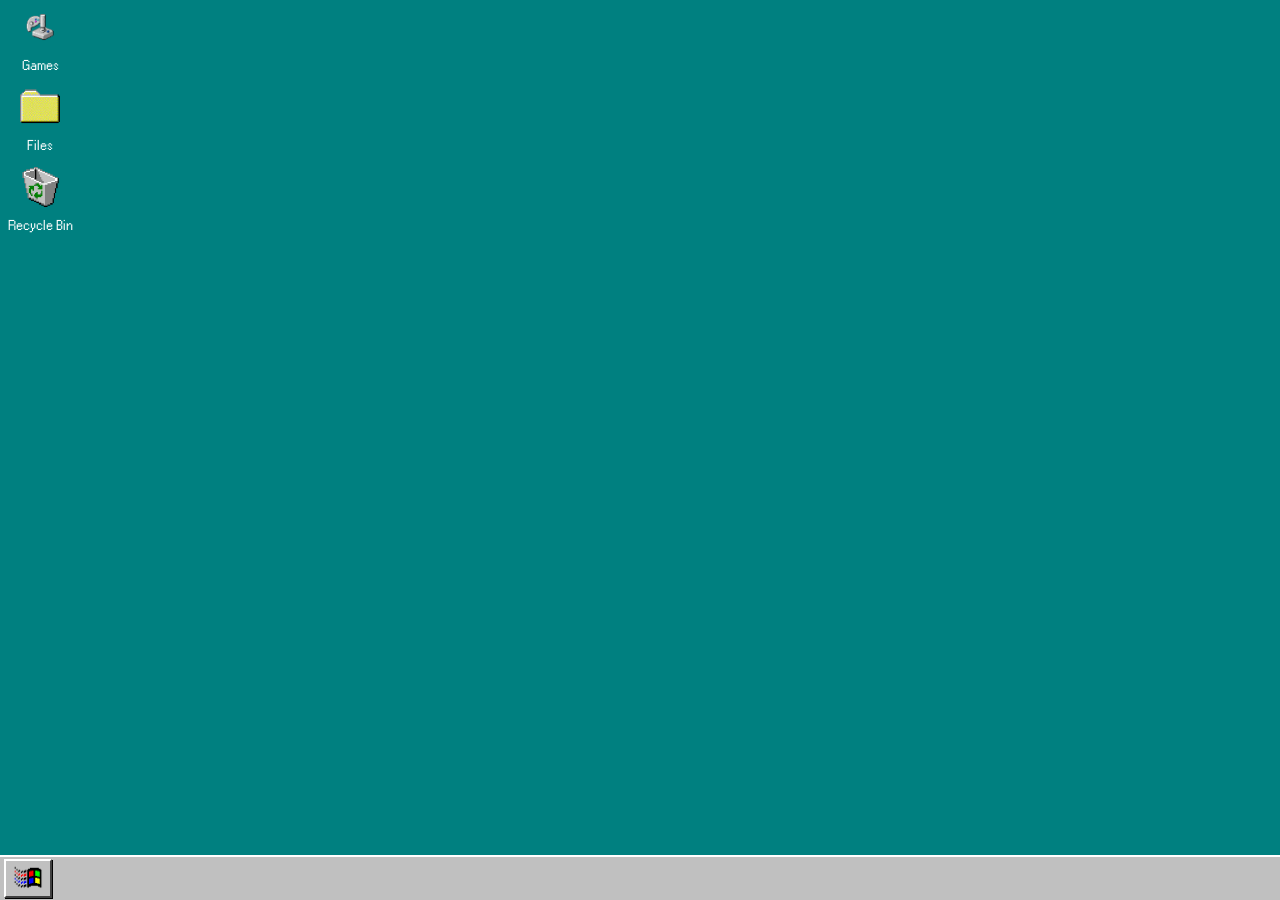
==== public/index.html @ b766d74b "refactor: restructuredd repository into public/ web root and src/ components" ====
<!DOCTYPE html>
<html lang="fr">
<head>
    <meta charset="UTF-8">
    <meta name="viewport" content="width=device-width, initial-scale=1.0">
    <title>my cozy web corner</title>
    <link rel="icon" type="image/png" href="favicon.png">
    <link rel="stylesheet" href="./css/style.css?v=2">
    <link rel="stylesheet" href="./css/memory.css?v=2">
    <link rel="stylesheet" href="./css/shifumi.css?v=2">
    <script defer src="./js/script.js?v=2"></script>
    <script defer src="./js/shifumi.js?v=2"></script>
    <script defer src="./js/memory.js?v=2"></script>
</head>
<body>
    <main id="desktop">
        <!-- BASE DESKTOP ICONS -->
        <div class="desktop-icon" data-target="window-explorer" style="left: 0px; top: 0px;">
            <div class="icon-img"><img src="./img/Games.png" alt="Games"></div>
            <span>Games</span>
        </div>
        <div class="desktop-icon" data-target="window-filemanager" style="left: 0px; top: 80px;">
            <div class="icon-img"><img src="./img/Folder.webp" alt="Files"></div>
            <span>Files</span>
        </div>
        <div class="desktop-icon" style="left: 0px; top: 160px;">
            <div class="icon-img"><img src="./img/Empty Recycle Bin.webp" alt="Recycle Bin"></div>
            <span>Recycle Bin</span>
        </div>

        <!-- GAMES WINDOW -->
        <section class="window" id="window-explorer" aria-labelledby="title-explorer" hidden>
            <div class="title-bar">
                <span id="title-explorer" class="title-bar-text">GAMES.EXE</span>
                <div class="title-bar-buttons">
                    <button type="button" class="title-bar-button btn-close" data-close="window-explorer" aria-label="Close Explorer">x</button>
                </div>
            </div>
            <div class="window-body">
                <div id="popup-project-list" class="grid">
                    <button type="button" class="btn" data-target="window-memory">MEMORY.EXE</button>
                    <button type="button" class="btn" data-target="window-shifumi">SHIFUMI.EXE</button>
                </div>
            </div>
        </section>

       <!-- FILE MANAGER WINDOW -->
        <section class="window" id="window-filemanager" aria-labelledby="title-filemanager" hidden>
            <div class="title-bar">
                <span id="title-filemanager" class="title-bar-text">FILE_MANAGER.EXE</span>
                <div class="title-bar-buttons">
                    <button type="button" class="title-bar-button btn-close" data-close="window-filemanager" aria-label="Close File Manager">x</button>
                </div>
            </div>
            <div class="window-body">
                <div class="file-grid">
                    <div class="file-item">
                        <div class="icon-img"><img src="./img/File.webp" alt="File"></div>
                        <span>readme.txt</span>
                    </div>
                    <div class="file-item">
                        <div class="icon-img"><img src="./img/Display.png" alt="Display"></div>
                        <span>config.sys</span>
                    </div>
                    <div class="file-item">
                        <div class="icon-img"><img src="./img/Audio File.webp" alt="Audio"></div>
                        <span>sound.wav</span>
                    </div>
                    <div class="file-item">
                        <div class="icon-img"><img src="./img/BSOD.jpg" alt="Crash Log"></div>
                        <span>crash.log</span>
                    </div>
                </div>
            </div>
        </section>

        <!-- MEMORY GAME WINDOW -->
        <section class="window" id="window-memory" aria-labelledby="title-memory" hidden>
            <div class="title-bar">
                <span id="title-memory" class="title-bar-text">MEMORY.EXE</span>
                <div class="title-bar-buttons">
                    <button type="button" class="title-bar-button btn-close" data-close="window-memory" aria-label="Close Memory">x</button>
                </div>
            </div>
            <div class="window-body">
                <div id="memory-game">
                    <div id="game-board"></div>
                    <div id="game-info">
                        <p>Time : <span id="timer">00:00</span></p>
                        <p id="memory-result"></p>
                        <button id="reset-btn" type="button">Restart</button>
                        <button type="button" class="return-btn" data-close="window-memory">Return</button>
                    </div>
                </div>
            </div>
        </section>

        <!-- SHIFUMI GAME WINDOW -->
        <section class="window" id="window-shifumi" aria-labelledby="title-shifumi" hidden>
            <div class="title-bar">
                <span id="title-shifumi" class="title-bar-text">SHIFUMI.EXE</span>
                <div class="title-bar-buttons">
                    <button type="button" class="title-bar-button btn-close" data-close="window-shifumi" aria-label="Close ShiFuMi">✕</button>
                </div>
            </div>
            <div class="window-body">
                <div id="shifumi-game">
                    <div id="play-buttons">
                        <button class="btn" data-move="rock" type="button">rock</button>
                        <button class="btn" data-move="paper" type="button">paper</button>
                        <button class="btn" data-move="scissors" type="button">scissors</button>
                    </div>

                    <p id="shifumi-result" aria-live="polite"></p>

                    <div id="stats">
                        <p>victories : <span class="stat" id="victories">0</span></p>
                        <p>defeats : <span class="stat" id="defeats">0</span></p>
                        <p>nulls : <span class="stat" id="nulls">0</span></p>
                    </div>

                    <div id="control-buttons">
                        <button class="reset" id="reset" type="button">reset</button>
                        <button type="button" class="return-btn" data-close="window-shifumi">Return</button>
                    </div>
                </div>
            </div>
        </section>
    </main>

    <!-- TASKBAR & START MENU -->
    <footer class="taskbar">
        <button type="button" id="start-menu-btn" class="start-menu-btn" aria-haspopup="true" aria-expanded="false" aria-controls="start-menu">
        </button>

        <div class="start-menu" id="start-menu" hidden>
            <div class="start-menu-sidebar">
            </div>
            <ul class="start-menu-apps" id="start-menu-apps">
                <li>
                    <button type="button" class="start-menu-item" data-target="window-explorer">
                        Games
                    </button>
                </li>
            </ul>
        </div>
    </footer>
</body>
</html>
---- public/css/style.css ----
@font-face {
    font-family: "w95";
    src: url("../fonts/W95F.otf");
}

* {
    box-sizing: border-box;
    margin: 0;
    padding: 0;
    font-family: "w95";
}

html, body {
    height: 100%;
    width: 100%;
    overflow: hidden;
    background-color: #008080;
}

#desktop {
    position: relative;
    width: 100vw;
    height: calc(100vh - 36px);
    overflow: hidden;
}

/* Window Container */
.window {
    position: absolute;
    top: 50px;
    left: 50px;
    background: #c0c0c0;
    border: 2px solid;
    border-color: #dfdfdf #404040 #404040 #dfdfdf;
    box-shadow: 2px 2px 0 #000000;
    min-width: 320px;
    z-index: 1;
}

.window[hidden] {
    display: none !important;
}

.title-bar {
    background: linear-gradient(90deg, #000080, #1084d0);
    color: #ffffff;
    padding: 3px 6px;
    font-weight: bold;
    font-size: 1rem;
    display: flex;
    justify-content: space-between;
    align-items: center;
    user-select: none;
}

.title-bar-buttons {
    display: flex;
    gap: 2px;
}

.title-bar-button {
    background: #c0c0c0;
    border: 2px solid;
    padding: 1px;
    border-color: #dfdfdf #404040 #404040 #dfdfdf;
    width: 1.5rem;
    height: fit-content;
    font-size: 1rem;
    font-weight: bold;
    display: flex;
    justify-content: center;
    align-items: center;
    color: #000000;
    cursor: pointer;
}

.title-bar-button:active {
    border-color: #404040 #ffffff #ffffff #404040;
}

.window-body {
    padding: 12px;
}

.explorer-desc {
    margin-bottom: 12px;
    font-size: 14px;
}

/* Win95 Buttons */
.btn, .return-btn, .reset {
    background: #c0c0c0;
    border: 2px solid;
    border-color: #ffffff #404040 #404040 #ffffff;
    box-shadow: 1px 1px 0 #000000;
    padding: 4px 10px;
    font-size: 1rem;
    color: #000000;
    cursor: pointer;
}

.btn:active, .return-btn:active, .reset:active {
    border-color: #404040 #ffffff #ffffff #404040;
    box-shadow: none;
    outline: none;
}

/* Taskbar */
.taskbar {
    position: fixed;
    bottom: 0;
    left: 0;
    width: 100%;
    height: 5vh;
    background: #c0c0c0;
    border-top: 2px solid #ffffff;
    display: flex;
    align-items: center;
    padding: 2px 4px;
    z-index: 1000;
}

/* Start Menu Button */
.start-menu-btn {
    display: inline-flex;
    align-items: center;
    gap: 6px;
    padding: 2px 8px;
    background: #c0c0c0;
    border: 2px solid;
    border-color: #ffffff #404040 #404040 #ffffff;
    box-shadow: 1px 1px 0 #000000;
    font-size: 1rem;
    cursor: pointer;
    height: 100%;
    width: 3rem;
    background-image: url("../img/Start Button.png");
    background-position: center;
    background-size: 60px;
    background-repeat: no-repeat;
    & :active {
        border-color: #404040 #ffffff #ffffff #404040;
    }
}

.start-menu-btn:active,
.start-menu-btn[aria-expanded="true"] {
    border-color: #404040 #ffffff #ffffff #404040;
    box-shadow: inset 1px 1px 0 #000000;
}

/* Start Menu Popup */
.start-menu {
    position: absolute;
    bottom: 5vh;
    left: 4px;
    display: flex;
    background: #c0c0c0;
    border: 2px solid;
    border-color: #ffffff #404040 #404040 #ffffff;
    box-shadow: 2px 2px 0 #000000;
    min-width: 200px;
    z-index: 1001;
}

.start-menu[hidden] {
    display: none;
}

.start-menu-sidebar {
    background: #7f7f7f;
    width: 28px;
    display: flex;
    align-items: flex-end;
    padding: 8px 4px;
}

.start-menu-sidebar span {
    transform: rotate(-90deg);
    transform-origin: bottom left;
    white-space: nowrap;
    color: #c0c0c0;
    font-size: 15px;
    letter-spacing: 1px;
}

.start-menu-sidebar b {
    color: #ffffff;
}

.start-menu-apps {
    list-style: none;
    flex: 1;
    padding: 3px;
    display: flex;
    flex-direction: column;
}

.start-menu-item {
    width: 100%;
    text-align: left;
    display: flex;
    align-items: center;
    gap: 8px;
    padding: 6px 12px;
    background: none;
    border: none;
    font-size: 13px;
    cursor: pointer;
}

.start-menu-item:hover {
    background-color: #000080;
    color: #ffffff;
}

.menu-separator {
    height: 1px;
    background: #808080;
    border-bottom: 1px solid #ffffff;
    margin: 4px 2px;
}
/* Desktop Icons */
.desktop-icon {
    position: absolute;
    width: 80px;
    height: 80px;
    display: flex;
    flex-direction: column;
    align-items: center;
    justify-content: center;
    color: #ffffff;
    cursor: grab;
    text-align: center;
    font-size: 14px;
    user-select: none;
    z-index: 5;
    & img {
        width: 40px;
        height: 40px;
    }
}

.desktop-icon:active {
    cursor: grabbing;
}

.desktop-icon .icon-img {
    font-size: 36px;
    margin-bottom: 4px;
    pointer-events: none;
}

.desktop-icon span {
    background: transparent;
    padding: 2px 4px;
    pointer-events: none;
}

.desktop-icon:focus span, 
.desktop-icon:active span {
    background: #000080;
    color: #ffffff;
    border: 1px dotted #ffffff;
}

/* File Manager Layout */
.file-grid {
    display: grid;
    grid-template-columns: repeat(auto-fill, minmax(70px, 1fr));
    gap: 15px;
    min-width: 250px;
    min-height: 150px;
    background: #ffffff;
    border: 2px inset #c0c0c0;
    padding: 10px;
}

.file-item {
    display: flex;
    flex-direction: column;
    align-items: center;
    text-align: center;
    font-size: 12px;
    cursor: pointer;
    user-select: none;
    
    & img {
        width: 32px;
        height: 32px;
        pointer-events: none;
    }
}

.file-item .icon-img {
    font-size: 32px;
    margin-bottom: 5px;
}

.file-item:hover span {
    background: #000080;
    color: #ffffff;
}
---- public/css/memory.css ----
#memory-game,
#ai-game {
    background: #c0c0c0;
    border: 3px solid;
    border-color: #ffffff #808080 #808080 #ffffff;
    box-shadow: 2px 2px 0 #000000;
    padding: 16px;
    display: flex;
    flex-direction: column;
    align-items: center;
    gap: 16px;
}

#game-info,
#ai-game-info {
    display: flex;
    justify-content: space-between;
    align-items: center;
    width: 100%;
    padding: 6px 12px;
    background: #c0c0c0;
    border: 2px solid;
    border-color: #808080 #ffffff #ffffff #808080;
    font-size: 14px;
    font-weight: bold;
}

#timer,
#ai-timer {
    background: #000000;
    color: #ff0000;
    padding: 2px 6px;
    font-family: "w95";
    font-size: 16px;
    border: 2px inset #808080;
}

#reset-btn,
#ai-reset-btn {
    background: #c0c0c0;
    border: 2px solid;
    border-color: #ffffff #808080 #808080 #ffffff;
    padding: 4px 10px;
    font-weight: bold;
    cursor: pointer;
}

#reset-btn:active,
#ai-reset-btn:active {
    border-color: #808080 #ffffff #ffffff #808080;
}

#game-board,
#ai-game-board {
    display: grid;
    grid-template-columns: repeat(4, 110px);
    grid-template-rows: repeat(4, 110px);
    gap: 8px;
    padding: 8px;
    background: #808080;
    border: 2px solid;
    border-color: #404040 #ffffff #ffffff #404040;
}

.card,
.ai-card {
    width: 100%;
    height: 100%;
    background: #c0c0c0;
    border: 3px solid;
    border-color: #ffffff #404040 #404040 #ffffff;
    display: flex;
    justify-content: center;
    align-items: center;
    cursor: pointer;
    overflow: hidden;
    user-select: none;
}

.card:active,
.ai-card:active {
    border-color: #404040 #ffffff #ffffff #404040;
}

.card img,
.ai-card img {
    width: 100%;
    height: 100%;
    object-fit: cover;
    display: block;
}

.card.matched,
.ai-card.matched {
    border-color: #808080 #ffffff #ffffff #808080;
    background: #a0a0a0;
    cursor: default;
    filter: grayscale(40%);
}

#result,
#ai-result {
    font-weight: bold;
    color: #000080;
}
---- public/css/shifumi.css ----
#control-buttons {
    width: 100;
    text-align: center;
    padding: 15px;
    display: flex;
    justify-content: space-around;
    flex-direction: row;
}

#play-buttons {
    text-align: center;
    padding: 15px;

    display: flex;
    justify-content: center;
    flex-direction: row;
    padding: 0;
}

#stats {
    background-color: #ffffff;
    padding: 10px;

    border: 2px inset #c0c0c0;
}

#stats p {
    margin: 5px 0;
}

.stat {
    font-weight: bold;
    color: #000080;
}
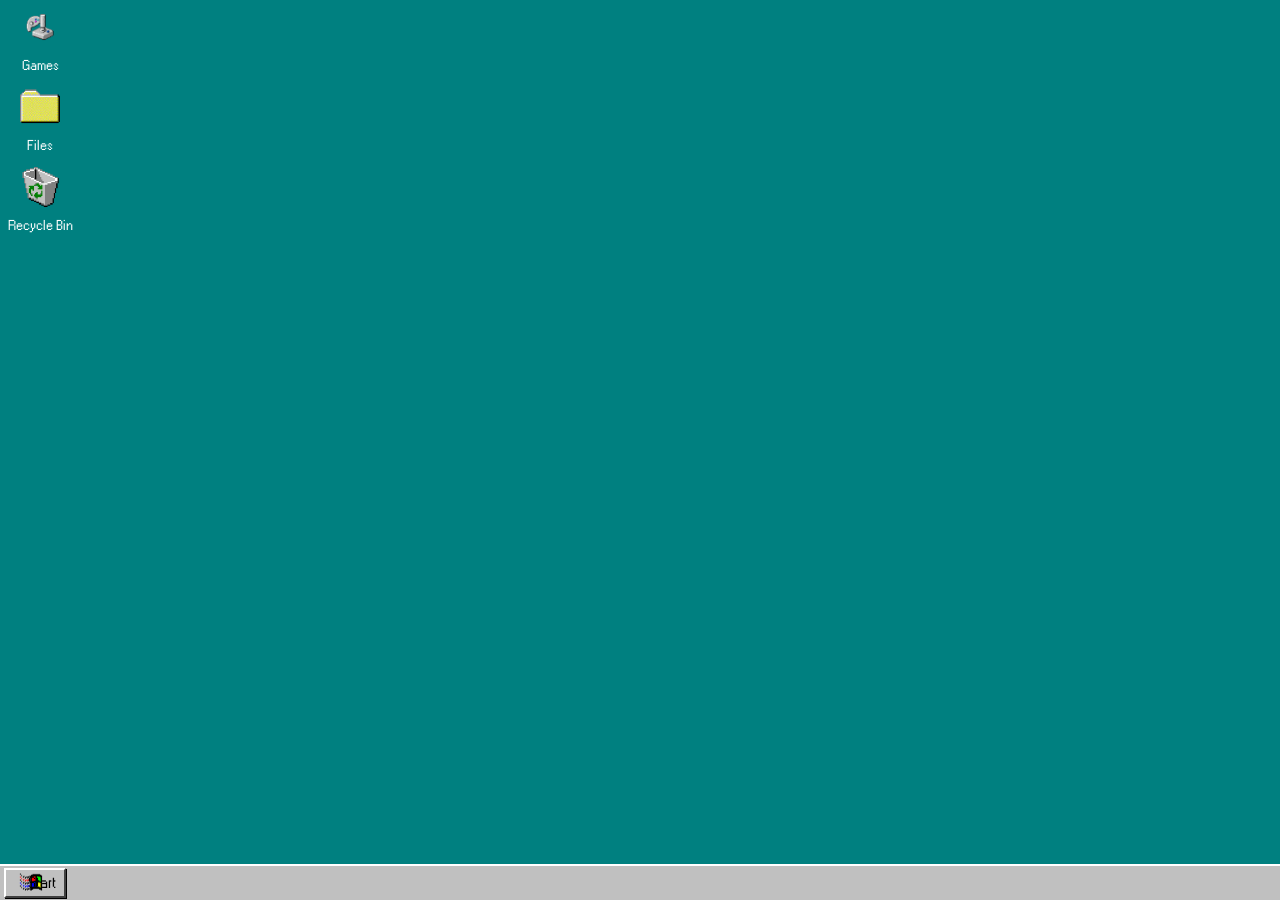
==== commit eb19a4e8: "feat: added taskbar items html div, working on js" ====
--- a/public/index.html
+++ b/public/index.html
@@ -131,6 +131,7 @@
     <!-- TASKBAR & START MENU -->
     <footer class="taskbar">
         <button type="button" id="start-menu-btn" class="start-menu-btn" aria-haspopup="true" aria-expanded="false" aria-controls="start-menu">
+            <p style="width: 100%;text-align: right;">Start</p>
         </button>
 
         <div class="start-menu" id="start-menu" hidden>
@@ -144,6 +145,9 @@
                 </li>
             </ul>
         </div>
+
+        <div class="taskbar-items">
+        </div>
     </footer>
 </body>
 </html>
--- a/public/css/style.css
+++ b/public/css/style.css
@@ -42,7 +42,7 @@
 }
 
 .title-bar {
-    background: linear-gradient(90deg, #000080, #1084d0);
+    background: #000080;
     color: #ffffff;
     padding: 3px 6px;
     font-weight: bold;
@@ -111,13 +111,36 @@
     bottom: 0;
     left: 0;
     width: 100%;
-    height: 5vh;
+    height: 4vh;
     background: #c0c0c0;
     border-top: 2px solid #ffffff;
     display: flex;
     align-items: center;
     padding: 2px 4px;
     z-index: 1000;
+}
+
+/* Taskbar Items */
+.taskbar-items {
+    height: 100%;
+    display: flex;
+    flex-direction: row;
+    width: 100%;
+}
+
+.taskbar-item-btn {
+    margin-left: 4px;
+    width: 15vw;
+    background: #c0c0c0;
+    border: 2px solid;
+    border-color: #ffffff #404040 #404040 #ffffff;
+    box-shadow: 1px 1px 0 #000000;
+    cursor: pointer;
+
+    &:active {
+        border-color: #404040 #ffffff #ffffff #404040;
+        box-shadow: none;
+    }
 }
 
 /* Start Menu Button */
@@ -133,13 +156,14 @@
     font-size: 1rem;
     cursor: pointer;
     height: 100%;
-    width: 3rem;
+    width: 5vw;
     background-image: url("../img/Start Button.png");
-    background-position: center;
-    background-size: 60px;
+    background-position: left;
+    background-size: 50px;
     background-repeat: no-repeat;
     & :active {
         border-color: #404040 #ffffff #ffffff #404040;
+        box-shadow: none;
     }
 }
 
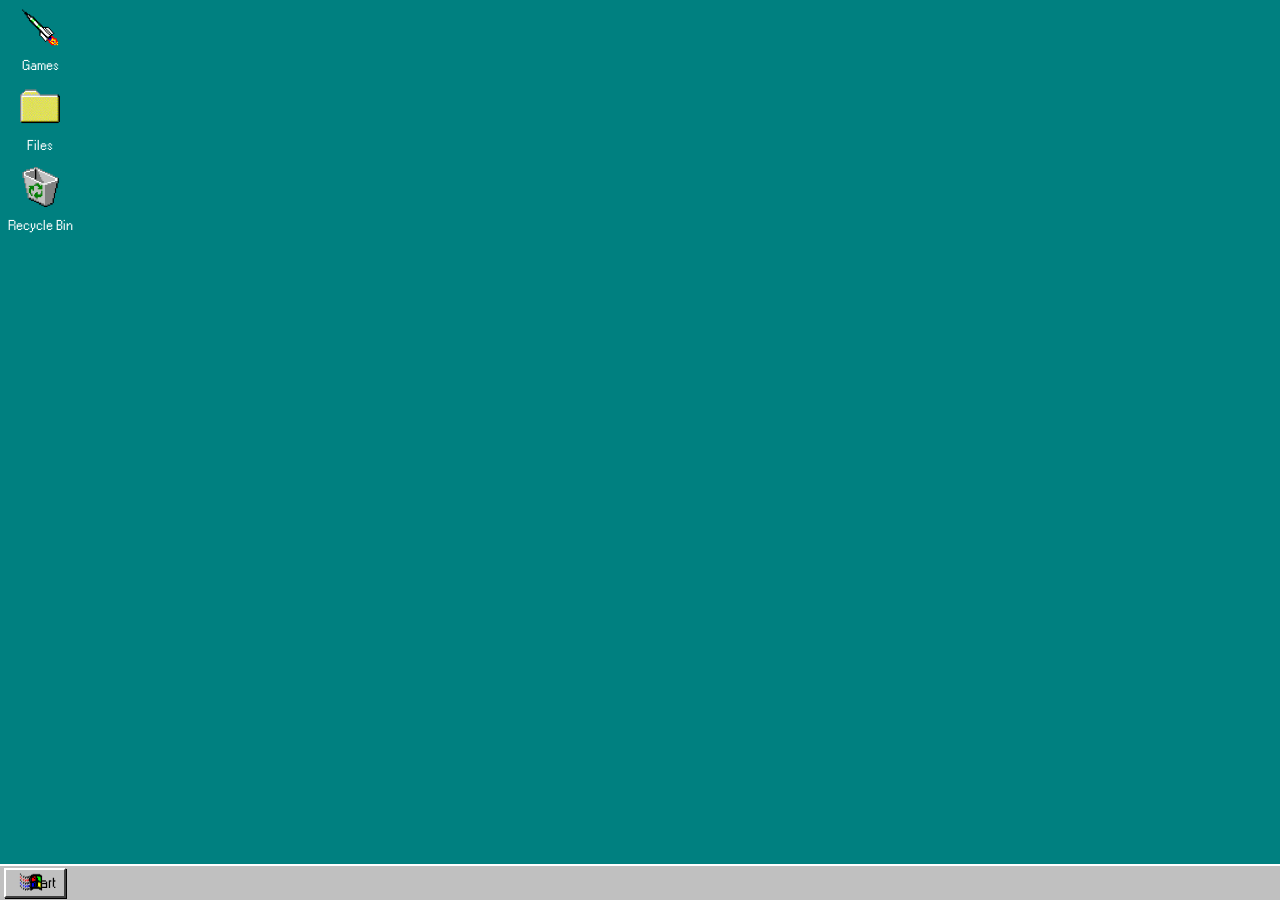
==== commit ec2a4235: "fix: changed style of windows, changed Games icon and removed placeholder files in file manager" ====
--- a/public/index.html
+++ b/public/index.html
@@ -54,22 +54,6 @@
             </div>
             <div class="window-body">
                 <div class="file-grid">
-                    <div class="file-item">
-                        <div class="icon-img"><img src="./img/File.webp" alt="File"></div>
-                        <span>readme.txt</span>
-                    </div>
-                    <div class="file-item">
-                        <div class="icon-img"><img src="./img/Display.png" alt="Display"></div>
-                        <span>config.sys</span>
-                    </div>
-                    <div class="file-item">
-                        <div class="icon-img"><img src="./img/Audio File.webp" alt="Audio"></div>
-                        <span>sound.wav</span>
-                    </div>
-                    <div class="file-item">
-                        <div class="icon-img"><img src="./img/BSOD.jpg" alt="Crash Log"></div>
-                        <span>crash.log</span>
-                    </div>
                 </div>
             </div>
         </section>
--- a/public/css/style.css
+++ b/public/css/style.css
@@ -176,7 +176,7 @@
 /* Start Menu Popup */
 .start-menu {
     position: absolute;
-    bottom: 5vh;
+    bottom: 4vh;
     left: 4px;
     display: flex;
     background: #c0c0c0;
